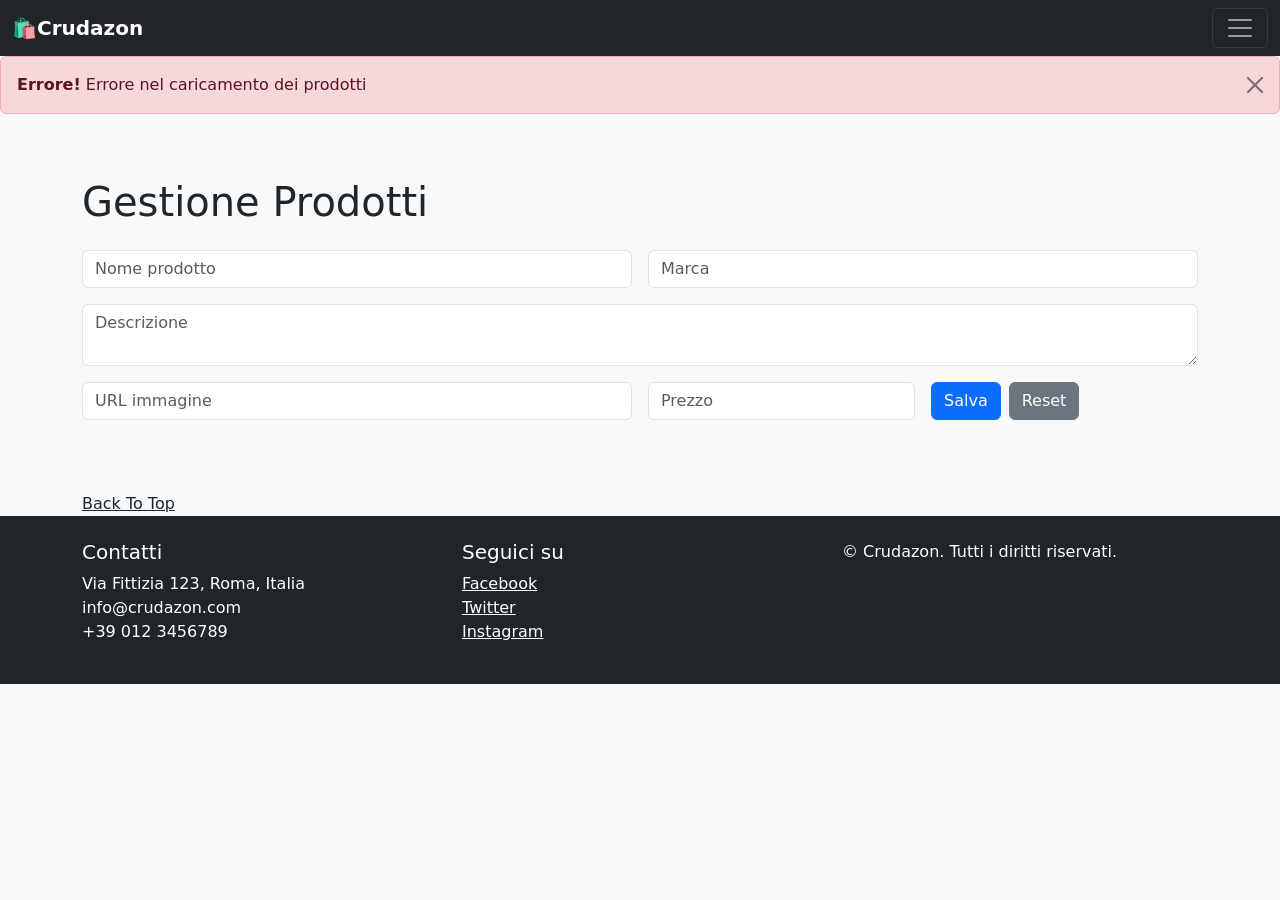
==== index.html @ f06d3d35 "struttura di base" ====
<!DOCTYPE html>
<html lang="it">
  <head>
    <meta charset="UTF-8" />
    <meta name="viewport" content="width=device-width, initial-scale=1.0" />
    <title>Backoffice Prodotti</title>
    <link href="https://cdn.jsdelivr.net/npm/bootstrap@5.3.3/dist/css/bootstrap.min.css" rel="stylesheet" />
    <style>
      .modal-dialog {
        max-width: 600px;
        margin: auto;
      }

      .modal-dialog-centered {
        display: flex;
        justify-content: center;
        align-items: center;
      }

      .modal-header {
        background-color: #cc3333;
        color: white;
      }

      #hidden-section {
        display: none;
      }

      #error-alert {
        display: none;
      }
    </style>
  </head>
  <body class="bg-light">
    <!--Navbar-->
    <header id="top">
      <div class="collapse bg-dark" id="navbarToggleExternalContent">
        <div class="container">
          <div class="row flex-column">
            <div class="col-sm-8 col-md-7 py-4 text-white">
              <h4>About Us...</h4>
              <p class="text-gray">
                Siamo un team appassionato e innovativo, impegnato a fornire soluzioni e-commerce moderne e intuitive. La nostra missione è offrire ai nostri
                clienti un'esperienza unica, con prodotti di qualità e un servizio clienti eccellente. Lavoriamo costantemente per migliorare e crescere,
                mantenendo sempre al centro dell'attenzione le esigenze dei nostri utenti.
              </p>
            </div>
          </div>
        </div>
      </div>
      <nav class="navbar navbar-dark bg-dark">
        <div class="container-fluid justify-content-between">
          <a href="#" class="navbar-brand d-flex align-items-center">
            <strong>🛍️Crudazon</strong>
          </a>
          <button
            class="navbar-toggler"
            type="button"
            data-bs-toggle="collapse"
            data-bs-target="#navbarToggleExternalContent"
            aria-controls="navbarToggleExternalContent"
            aria-expanded="false"
            aria-label="Toggle navigation"
          >
            <span class="navbar-toggler-icon"></span>
          </button>
        </div>
      </nav>
    </header>

    <!--Sezione nascosta-->
    <div id="hidden-section" class="bg-secondary text-white p-3 mt-3">
      <h5>Sezione Nascosta</h5>
      <p>Questa sezione può essere nascosta o visibile cliccando sul pulsante in cima.</p>
    </div>

    <!--Alert di errore-->
    <div id="error-alert" class="alert alert-danger alert-dismissible fade show" role="alert">
      <strong>Errore!</strong> <span id="error-message">Si è verificato un errore.</span>
      <button type="button" class="btn-close" data-bs-dismiss="alert" aria-label="Close"></button>
    </div>

    <div class="container py-5">
      <h1 class="mb-4 d-flex align-items-center">
        Gestione Prodotti
        <div id="loading-spinner" class="spinner-border ms-3" role="status" style="width: 1.5rem; height: 1.5rem; display: none">
          <span class="visually-hidden">Caricamento...</span>
        </div>
      </h1>

      <!--Form-->
      <form id="product-form" class="mb-4">
        <input type="hidden" id="product-id" />
        <div class="row g-3">
          <div class="col-md-6">
            <input type="text" id="name" class="form-control" placeholder="Nome prodotto" required />
          </div>
          <div class="col-md-6">
            <input type="text" id="brand" class="form-control" placeholder="Marca" required />
          </div>
          <div class="col-md-12">
            <textarea id="description" class="form-control" placeholder="Descrizione" required></textarea>
          </div>
          <div class="col-md-6">
            <input type="url" id="imageUrl" class="form-control" placeholder="URL immagine" required />
          </div>
          <div class="col-md-3">
            <input type="number" id="price" class="form-control" placeholder="Prezzo" required />
          </div>
          <div class="col-md-3 d-flex gap-2">
            <button type="submit" class="btn btn-primary" id="submit-btn">Salva</button>
            <button type="button" class="btn btn-secondary" id="reset-btn">Reset</button>
          </div>
        </div>
      </form>

      <!--Qui andranno le card-->
      <div class="row" id="product-container"></div>
    </div>

    <!--Modale per la cancellazione-->
    <div class="modal fade" id="confirmDeleteModal" tabindex="-1" aria-labelledby="confirmDeleteModalLabel" aria-hidden="true">
      <div class="modal-dialog modal-dialog-centered">
        <div class="modal-content">
          <div class="modal-header">
            <h5 class="modal-title" id="confirmDeleteModalLabel">Conferma Cancellazione</h5>
            <button type="button" class="btn-close" data-bs-dismiss="modal" aria-label="Close"></button>
          </div>
          <div class="modal-body">Sei sicuro di voler eliminare questo prodotto?</div>
          <div class="modal-footer">
            <button type="button" class="btn btn-secondary" data-bs-dismiss="modal">Annulla</button>
            <button type="button" class="btn btn-danger" id="confirmDeleteBtn">Elimina</button>
          </div>
        </div>
      </div>
    </div>

    <div class="container">
      <a href="#top" class="text-dark">Back To Top</a>
    </div>

    <footer class="bg-dark text-white py-4">
      <div class="container">
        <div class="row">
          <div class="col-md-4">
            <h5>Contatti</h5>
            <ul class="list-unstyled">
              <li><i class="bi bi-house-door"></i> Via Fittizia 123, Roma, Italia</li>
              <li><i class="bi bi-envelope"></i> info@crudazon.com</li>
              <li><i class="bi bi-phone"></i> +39 012 3456789</li>
            </ul>
          </div>
          <div class="col-md-4">
            <h5>Seguici su</h5>
            <ul class="list-unstyled">
              <li>
                <a href="#" class="text-white"><i class="bi bi-facebook"></i> Facebook</a>
              </li>
              <li>
                <a href="#" class="text-white"><i class="bi bi-twitter"></i> Twitter</a>
              </li>
              <li>
                <a href="#" class="text-white"><i class="bi bi-instagram"></i> Instagram</a>
              </li>
            </ul>
          </div>
          <div class="col-md-4">
            <p>&copy; Crudazon. Tutti i diritti riservati.</p>
          </div>
        </div>
      </div>
    </footer>

    <script src="https://cdn.jsdelivr.net/npm/bootstrap@5.3.3/dist/js/bootstrap.bundle.min.js"></script>
    <script>
      const API_URL = "https://striveschool-api.herokuapp.com/api/product/";
      const TOKEN =
        "Bearer eyJhbGciOiJIUzI1NiIsInR5cCI6IkpXVCJ9.eyJfaWQiOiI2ODE0NzllZDFjMjUwNDAwMTUxYWI2NTAiLCJpYXQiOjE3NDYxNzIzOTcsImV4cCI6MTc0NzM4MTk5N30.u8Ac726nS_MPU1v1Dlbh1CZEBgfTY5QmZoe1BrzxqBU";

      const form = document.getElementById("product-form");
      const productContainer = document.getElementById("product-container");
      const confirmDeleteModal = new bootstrap.Modal(document.getElementById("confirmDeleteModal"));
      let productToDelete = null;

      form.addEventListener("submit", function (e) {
        e.preventDefault();
        let id = document.getElementById("product-id").value;
        let method = id ? "PUT" : "POST";
        let url = id ? API_URL + id : API_URL;

        let product = {
          name: document.getElementById("name").value,
          brand: document.getElementById("brand").value,
          description: document.getElementById("description").value,
          imageUrl: document.getElementById("imageUrl").value,
          price: parseFloat(document.getElementById("price").value),
        };

        fetch(url, {
          method: method,
          headers: {
            "Content-Type": "application/json",
            Authorization: TOKEN,
          },
          body: JSON.stringify(product),
        })
          .then(function (res) {
            if (!res.ok) throw new Error("Errore nella richiesta del prodotto");
            return res.json();
          })
          .then(function (data) {
            if (method === "POST") {
              fetch(API_URL + data._id, {
                headers: { Authorization: TOKEN },
              })
                .then((res) => res.json())
                .then((product) => createCard(product))
                .catch((err) => showError("Errore durante il recupero del prodotto"));
            } else {
              updateCard(data);
            }

            form.reset();
            document.getElementById("product-id").value = "";
            document.getElementById("submit-btn").textContent = "Salva";
          })
          .catch(function (err) {
            console.log(err);
            showError("Si è verificato un errore durante il salvataggio del prodotto");
          });
      });

      function showError(message) {
        document.getElementById("error-message").textContent = message;
        document.getElementById("error-alert").style.display = "block";
      }

      function createCard(product) {
        let col = document.createElement("div");
        col.className = "col-md-4 mb-4";
        col.id = "card-" + product._id;
        col.innerHTML = `
        <div class="card h-100">
          <a href="details.html?id=${product._id}">
            <img src="${product.imageUrl}" class="card-img-top" alt="${product.name}">
          </a>
          <div class="card-body">
            <h5 class="card-title">${product.name}</h5>
            <h6 class="card-subtitle mb-2 text-muted">${product.brand}</h6>
            <p class="card-text">${product.description}</p>
            <p class="fw-bold">€ ${product.price.toFixed(2)}</p>
            <button class="btn btn-sm btn-warning me-2" onclick='editProduct(${JSON.stringify(product)})'>Modifica</button>
            <button class="btn btn-sm btn-danger" onclick='showDeleteModal("${product._id}")'>Elimina</button>
          </div>
        </div>
      `;

        productContainer.appendChild(col);
      }

      function updateCard(product) {
        let card = document.getElementById("card-" + product._id);
        if (card) {
          card.querySelector(".card-img-top").src = product.imageUrl;
          card.querySelector(".card-title").textContent = product.name;
          card.querySelector(".card-subtitle").textContent = product.brand;
          card.querySelector(".card-text").textContent = product.description;
          card.querySelector(".fw-bold").textContent = "€ " + product.price.toFixed(2);
        }
      }

      function editProduct(product) {
        document.getElementById("product-id").value = product._id;
        document.getElementById("name").value = product.name;
        document.getElementById("brand").value = product.brand;
        document.getElementById("description").value = product.description;
        document.getElementById("imageUrl").value = product.imageUrl;
        document.getElementById("price").value = product.price;
        document.getElementById("submit-btn").textContent = "Aggiorna";
      }

      document.getElementById("reset-btn").addEventListener("click", function () {
        form.reset();
        document.getElementById("submit-btn").textContent = "Salva";
      });

      function showDeleteModal(id) {
        productToDelete = id;
        confirmDeleteModal.show();
      }

      document.getElementById("confirmDeleteBtn").addEventListener("click", function () {
        if (productToDelete) {
          fetch(API_URL + productToDelete, {
            method: "DELETE",
            headers: { Authorization: TOKEN },
          })
            .then(function (res) {
              if (!res.ok) {
                showError("Errore nella cancellazione del prodotto");
                return;
              }
              let card = document.getElementById("card-" + productToDelete);
              if (card) card.remove();
            })
            .catch(function (err) {
              showError("Errore nella cancellazione del prodotto");
            });
        }

        confirmDeleteModal.hide();
      });

      function loadInitialProducts() {
        document.getElementById("loading-spinner").style.display = "inline-block";

        fetch(API_URL, {
          headers: { Authorization: TOKEN },
        })
          .then((res) => {
            if (!res.ok) throw new Error("Errore nel caricamento dei prodotti");
            return res.json();
          })
          .then((products) => {
            products.forEach((product) => createCard(product));
            document.getElementById("loading-spinner").style.display = "none";
          })
          .catch((err) => {
            console.log(err);
            showError("Errore nel caricamento dei prodotti");
            document.getElementById("loading-spinner").style.display = "none";
          });
      }

      loadInitialProducts();
    </script>
  </body>
</html>
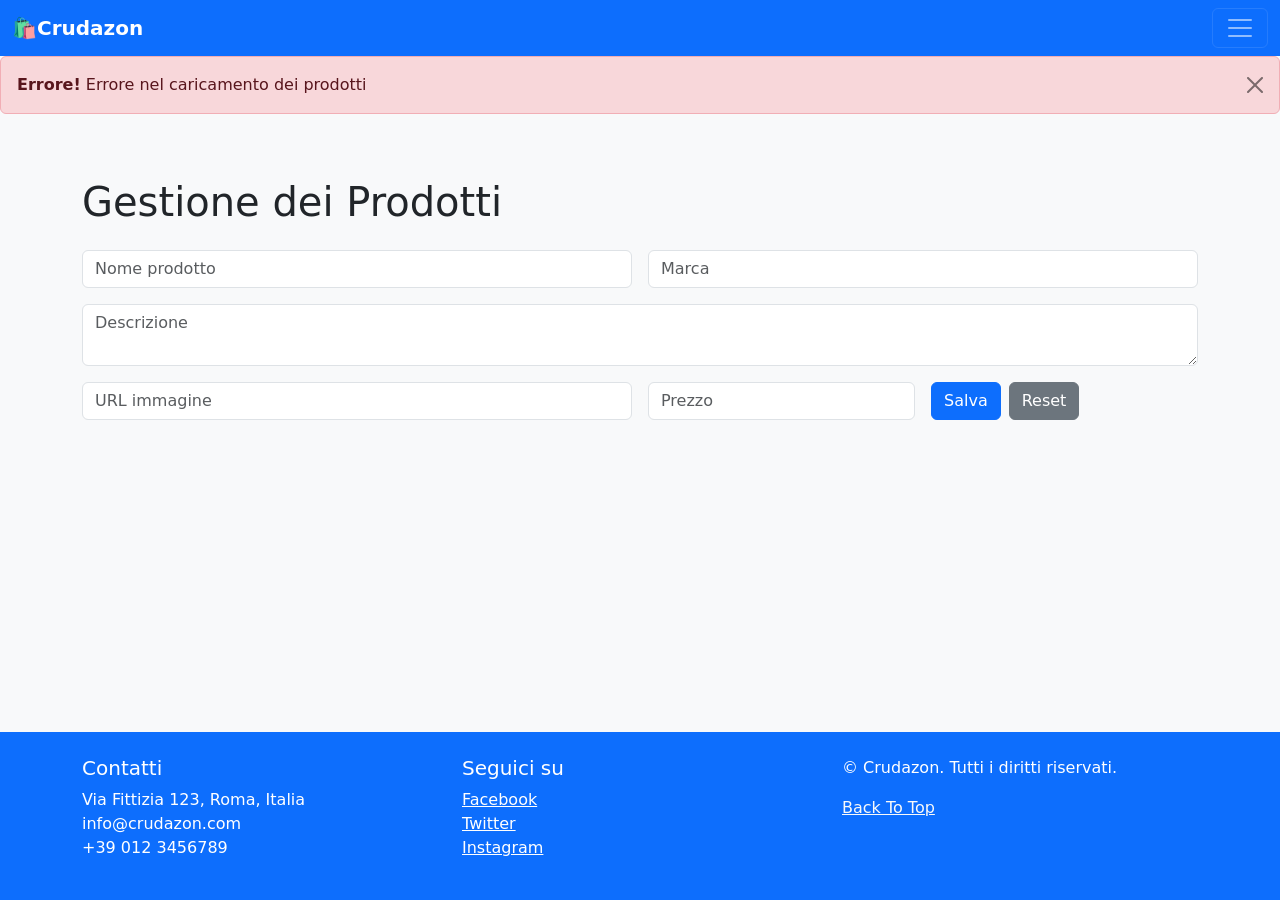
==== commit c444f79e: "piccole migliorie al codice" ====
--- a/index.html
+++ b/index.html
@@ -5,31 +5,7 @@
     <meta name="viewport" content="width=device-width, initial-scale=1.0" />
     <title>Backoffice Prodotti</title>
     <link href="https://cdn.jsdelivr.net/npm/bootstrap@5.3.3/dist/css/bootstrap.min.css" rel="stylesheet" />
-    <style>
-      .modal-dialog {
-        max-width: 600px;
-        margin: auto;
-      }
-
-      .modal-dialog-centered {
-        display: flex;
-        justify-content: center;
-        align-items: center;
-      }
-
-      .modal-header {
-        background-color: #cc3333;
-        color: white;
-      }
-
-      #hidden-section {
-        display: none;
-      }
-
-      #error-alert {
-        display: none;
-      }
-    </style>
+    <link rel="stylesheet" href="./assets/css/style.css" />
   </head>
   <body class="bg-light">
     <!--Navbar-->
@@ -48,7 +24,7 @@
           </div>
         </div>
       </div>
-      <nav class="navbar navbar-dark bg-dark">
+      <nav class="navbar navbar-dark bg-primary">
         <div class="container-fluid justify-content-between">
           <a href="#" class="navbar-brand d-flex align-items-center">
             <strong>🛍️Crudazon</strong>
@@ -82,7 +58,7 @@
 
     <div class="container py-5">
       <h1 class="mb-4 d-flex align-items-center">
-        Gestione Prodotti
+        Gestione dei Prodotti
         <div id="loading-spinner" class="spinner-border ms-3" role="status" style="width: 1.5rem; height: 1.5rem; display: none">
           <span class="visually-hidden">Caricamento...</span>
         </div>
@@ -135,11 +111,8 @@
       </div>
     </div>
 
-    <div class="container">
-      <a href="#top" class="text-dark">Back To Top</a>
-    </div>
-
-    <footer class="bg-dark text-white py-4">
+    <!--Footer-->
+    <footer class="bg-primary text-white py-4">
       <div class="container">
         <div class="row">
           <div class="col-md-4">
@@ -165,174 +138,16 @@
             </ul>
           </div>
           <div class="col-md-4">
-            <p>&copy; Crudazon. Tutti i diritti riservati.</p>
+            <ul class="list-unstyled">
+              <li><p>&copy; Crudazon. Tutti i diritti riservati.</p></li>
+              <li><a href="#top" class="text-light">Back To Top</a></li>
+            </ul>
           </div>
         </div>
       </div>
     </footer>
 
     <script src="https://cdn.jsdelivr.net/npm/bootstrap@5.3.3/dist/js/bootstrap.bundle.min.js"></script>
-    <script>
-      const API_URL = "https://striveschool-api.herokuapp.com/api/product/";
-      const TOKEN =
-        "Bearer eyJhbGciOiJIUzI1NiIsInR5cCI6IkpXVCJ9.eyJfaWQiOiI2ODE0NzllZDFjMjUwNDAwMTUxYWI2NTAiLCJpYXQiOjE3NDYxNzIzOTcsImV4cCI6MTc0NzM4MTk5N30.u8Ac726nS_MPU1v1Dlbh1CZEBgfTY5QmZoe1BrzxqBU";
-
-      const form = document.getElementById("product-form");
-      const productContainer = document.getElementById("product-container");
-      const confirmDeleteModal = new bootstrap.Modal(document.getElementById("confirmDeleteModal"));
-      let productToDelete = null;
-
-      form.addEventListener("submit", function (e) {
-        e.preventDefault();
-        let id = document.getElementById("product-id").value;
-        let method = id ? "PUT" : "POST";
-        let url = id ? API_URL + id : API_URL;
-
-        let product = {
-          name: document.getElementById("name").value,
-          brand: document.getElementById("brand").value,
-          description: document.getElementById("description").value,
-          imageUrl: document.getElementById("imageUrl").value,
-          price: parseFloat(document.getElementById("price").value),
-        };
-
-        fetch(url, {
-          method: method,
-          headers: {
-            "Content-Type": "application/json",
-            Authorization: TOKEN,
-          },
-          body: JSON.stringify(product),
-        })
-          .then(function (res) {
-            if (!res.ok) throw new Error("Errore nella richiesta del prodotto");
-            return res.json();
-          })
-          .then(function (data) {
-            if (method === "POST") {
-              fetch(API_URL + data._id, {
-                headers: { Authorization: TOKEN },
-              })
-                .then((res) => res.json())
-                .then((product) => createCard(product))
-                .catch((err) => showError("Errore durante il recupero del prodotto"));
-            } else {
-              updateCard(data);
-            }
-
-            form.reset();
-            document.getElementById("product-id").value = "";
-            document.getElementById("submit-btn").textContent = "Salva";
-          })
-          .catch(function (err) {
-            console.log(err);
-            showError("Si è verificato un errore durante il salvataggio del prodotto");
-          });
-      });
-
-      function showError(message) {
-        document.getElementById("error-message").textContent = message;
-        document.getElementById("error-alert").style.display = "block";
-      }
-
-      function createCard(product) {
-        let col = document.createElement("div");
-        col.className = "col-md-4 mb-4";
-        col.id = "card-" + product._id;
-        col.innerHTML = `
-        <div class="card h-100">
-          <a href="details.html?id=${product._id}">
-            <img src="${product.imageUrl}" class="card-img-top" alt="${product.name}">
-          </a>
-          <div class="card-body">
-            <h5 class="card-title">${product.name}</h5>
-            <h6 class="card-subtitle mb-2 text-muted">${product.brand}</h6>
-            <p class="card-text">${product.description}</p>
-            <p class="fw-bold">€ ${product.price.toFixed(2)}</p>
-            <button class="btn btn-sm btn-warning me-2" onclick='editProduct(${JSON.stringify(product)})'>Modifica</button>
-            <button class="btn btn-sm btn-danger" onclick='showDeleteModal("${product._id}")'>Elimina</button>
-          </div>
-        </div>
-      `;
-
-        productContainer.appendChild(col);
-      }
-
-      function updateCard(product) {
-        let card = document.getElementById("card-" + product._id);
-        if (card) {
-          card.querySelector(".card-img-top").src = product.imageUrl;
-          card.querySelector(".card-title").textContent = product.name;
-          card.querySelector(".card-subtitle").textContent = product.brand;
-          card.querySelector(".card-text").textContent = product.description;
-          card.querySelector(".fw-bold").textContent = "€ " + product.price.toFixed(2);
-        }
-      }
-
-      function editProduct(product) {
-        document.getElementById("product-id").value = product._id;
-        document.getElementById("name").value = product.name;
-        document.getElementById("brand").value = product.brand;
-        document.getElementById("description").value = product.description;
-        document.getElementById("imageUrl").value = product.imageUrl;
-        document.getElementById("price").value = product.price;
-        document.getElementById("submit-btn").textContent = "Aggiorna";
-      }
-
-      document.getElementById("reset-btn").addEventListener("click", function () {
-        form.reset();
-        document.getElementById("submit-btn").textContent = "Salva";
-      });
-
-      function showDeleteModal(id) {
-        productToDelete = id;
-        confirmDeleteModal.show();
-      }
-
-      document.getElementById("confirmDeleteBtn").addEventListener("click", function () {
-        if (productToDelete) {
-          fetch(API_URL + productToDelete, {
-            method: "DELETE",
-            headers: { Authorization: TOKEN },
-          })
-            .then(function (res) {
-              if (!res.ok) {
-                showError("Errore nella cancellazione del prodotto");
-                return;
-              }
-              let card = document.getElementById("card-" + productToDelete);
-              if (card) card.remove();
-            })
-            .catch(function (err) {
-              showError("Errore nella cancellazione del prodotto");
-            });
-        }
-
-        confirmDeleteModal.hide();
-      });
-
-      function loadInitialProducts() {
-        document.getElementById("loading-spinner").style.display = "inline-block";
-
-        fetch(API_URL, {
-          headers: { Authorization: TOKEN },
-        })
-          .then((res) => {
-            if (!res.ok) throw new Error("Errore nel caricamento dei prodotti");
-            return res.json();
-          })
-          .then((products) => {
-            products.forEach((product) => createCard(product));
-            document.getElementById("loading-spinner").style.display = "none";
-          })
-          .catch((err) => {
-            console.log(err);
-            showError("Errore nel caricamento dei prodotti");
-            document.getElementById("loading-spinner").style.display = "none";
-          });
-      }
-
-      loadInitialProducts();
-    </script>
+    <script src="./assets/JavaScript/script.js"></script>
   </body>
 </html>
--- a/assets/css/style.css
+++ b/assets/css/style.css
@@ -0,0 +1,45 @@
+body {
+  display: flex;
+  flex-direction: column;
+  min-height: 100vh;
+  margin: 0;
+}
+.container {
+  flex: 1;
+}
+
+.modal-dialog {
+  max-width: 600px;
+  margin: auto;
+}
+
+.modal-dialog-centered {
+  display: flex;
+  justify-content: center;
+  align-items: center;
+}
+
+.modal-header {
+  background-color: #cc3333;
+  color: white;
+}
+
+#hidden-section {
+  display: none;
+}
+
+#error-alert {
+  display: none;
+}
+
+.card {
+  padding: 10px;
+  box-shadow: 10px 10px 15px 5px rgb(189, 189, 189);
+}
+
+img {
+  width: 100%;
+  object-fit: contain;
+  object-position: center;
+  aspect-ratio: 3/3;
+}
